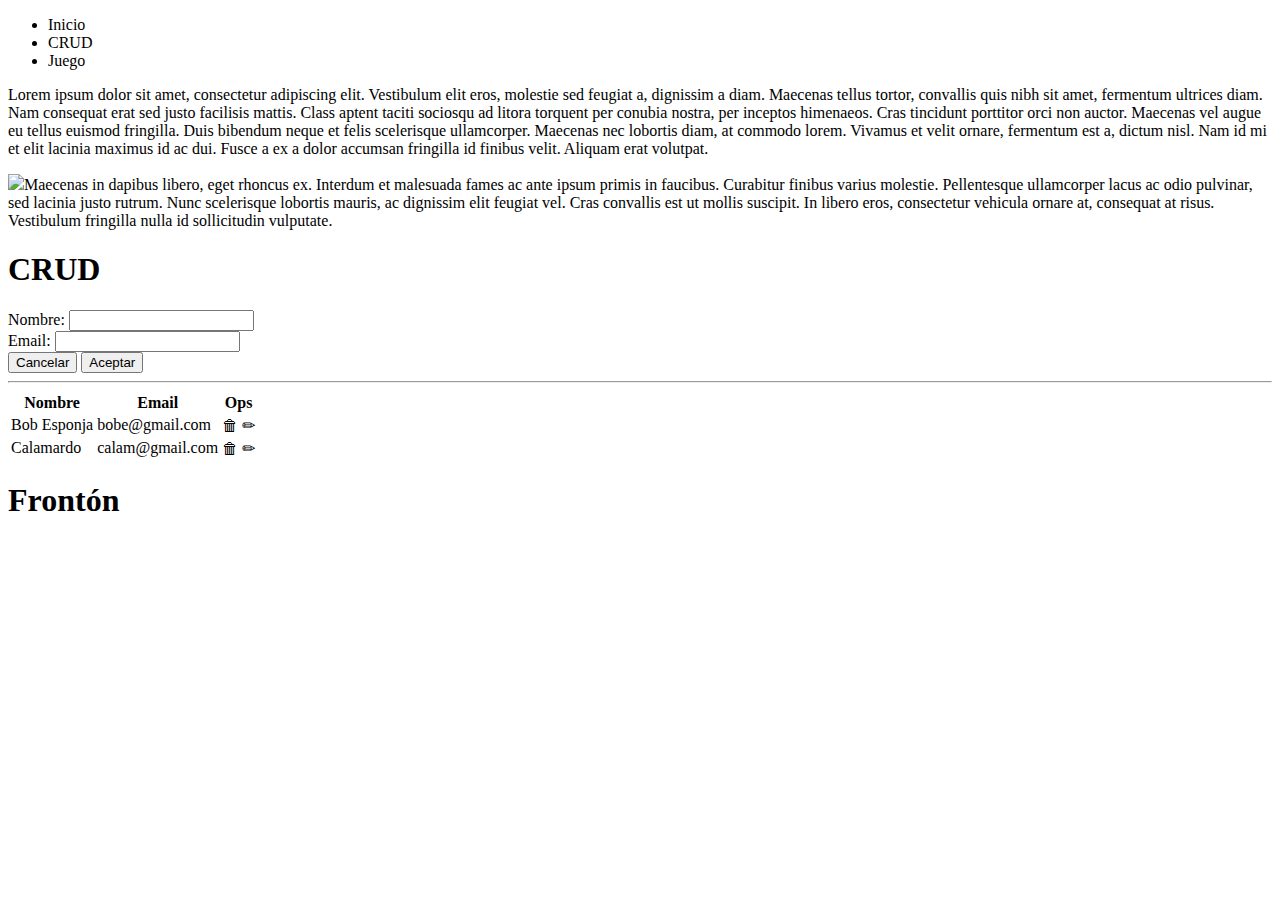
==== mvc/index.html @ 1cc0fff3 "Ejercicio MVC" ====
<!DOCTYPE html>
<html lang=es>
<head>
	<meta charset=utf-8 />
	<meta name=viewport content="width=device-width, initial-scale=1" />
	<meta name=author content='mjaque@fundacionloyola.es' />
	<title>MVC</title>
	<link rel=stylesheet href=css/estilos.css />
</head>
<body>
	<nav>
		<ul>
			<li>Inicio</li>
			<li>CRUD</li>
			<li>Juego</li>
		</ul>
	</nav>
	<div id=divInicio>
		<p> Lorem ipsum dolor sit amet, consectetur adipiscing elit. Vestibulum elit eros, molestie sed feugiat a, dignissim a diam. Maecenas tellus tortor, convallis quis nibh sit amet, fermentum ultrices diam. Nam consequat erat sed justo facilisis mattis. Class aptent taciti sociosqu ad litora torquent per conubia nostra, per inceptos himenaeos. Cras tincidunt porttitor orci non auctor. Maecenas vel augue eu tellus euismod fringilla. Duis bibendum neque et felis scelerisque ullamcorper. Maecenas nec lobortis diam, at commodo lorem. Vivamus et velit ornare, fermentum est a, dictum nisl. Nam id mi et elit lacinia maximus id ac dui. Fusce a ex a dolor accumsan fringilla id finibus velit. Aliquam erat volutpat.</p>

		<p><img src=img/orni.jpg />Maecenas in dapibus libero, eget rhoncus ex. Interdum et malesuada fames ac ante ipsum primis in faucibus. Curabitur finibus varius molestie. Pellentesque ullamcorper lacus ac odio pulvinar, sed lacinia justo rutrum. Nunc scelerisque lobortis mauris, ac dignissim elit feugiat vel. Cras convallis est ut mollis suscipit. In libero eros, consectetur vehicula ornare at, consequat at risus. Vestibulum fringilla nulla id sollicitudin vulputate.</p>
	</div>
	<div id=divCRUD>
		<h1>CRUD</h1>
		<label>Nombre:
			<input type=text />
		</label><br />
		<label>Email:
			<input type=email />
		</label><br />
		<div>
			<button>Cancelar</button>
			<button>Aceptar</button>
		</div>
		<hr />
		<table>
			<thead>
				<tr>
					<th>Nombre</th>
					<th>Email</th>
					<th>Ops</th>
				</tr>
			</thead>
			<tbody>
				<tr>
					<td>Bob Esponja</td>
					<td>bobe@gmail.com</td>
					<td>🗑 ✏</td>
				</tr>
				<tr>
					<td>Calamardo</td>
					<td>calam@gmail.com</td>
					<td>🗑 ✏</td>
				</tr>
			</tbody>
		</table>
	</div>
	<div id=divJuego>
		<h1>Frontón</h1>
	</div>
	<script type=module src=app.js></script>
</body>
</html>
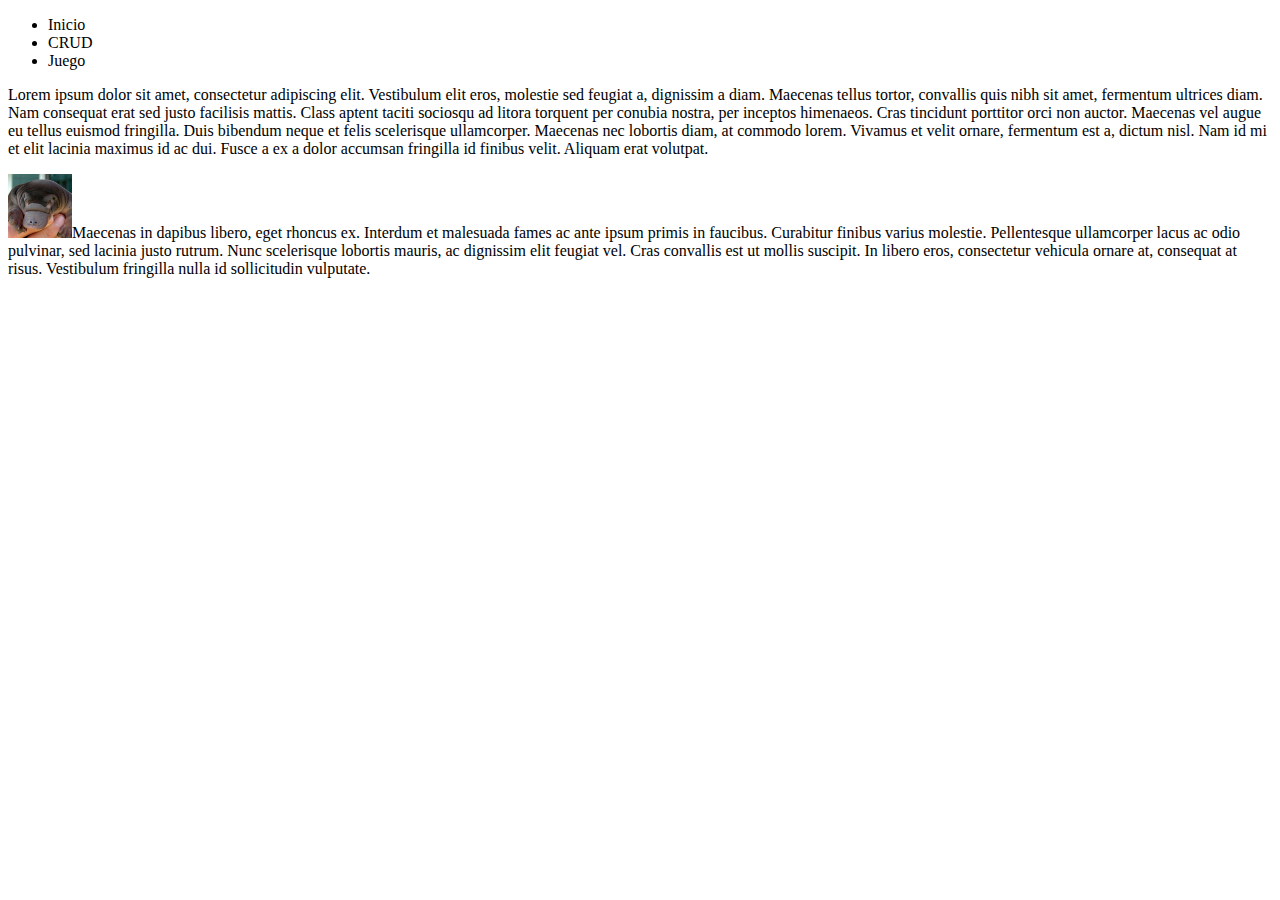
==== commit e755bf72: "Llamadas a Eliminar y Editar en VistaCrud." ====
--- a/mvc/index.html
+++ b/mvc/index.html
@@ -42,16 +42,6 @@
 				</tr>
 			</thead>
 			<tbody>
-				<tr>
-					<td>Bob Esponja</td>
-					<td>bobe@gmail.com</td>
-					<td>🗑 ✏</td>
-				</tr>
-				<tr>
-					<td>Calamardo</td>
-					<td>calam@gmail.com</td>
-					<td>🗑 ✏</td>
-				</tr>
 			</tbody>
 		</table>
 	</div>
